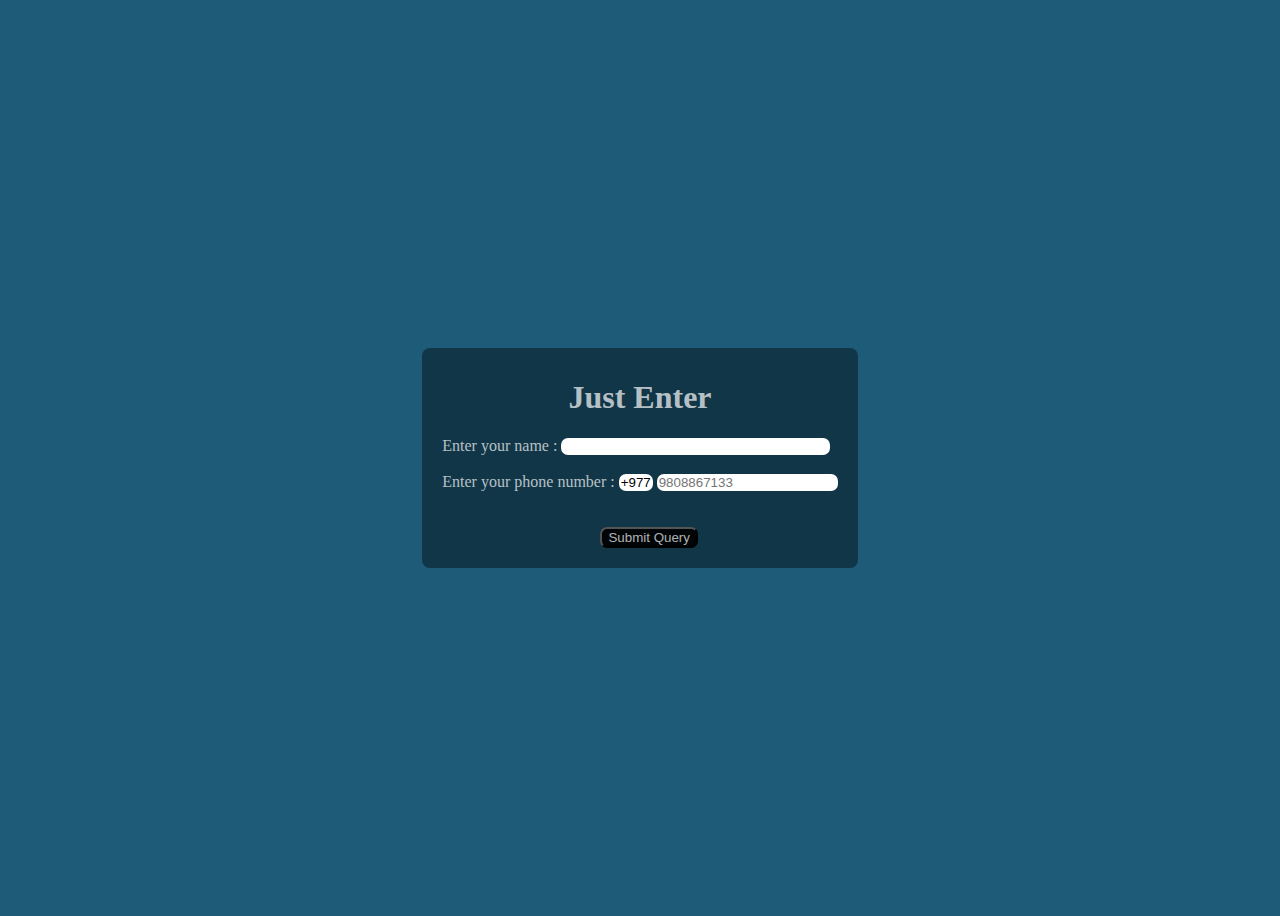
==== index.html @ deda2bd0 "added files" ====
<!DOCTYPE HTML>
<html>
	<head>
		<title>I don't know ?</title>
		<meta charset="UTF-8" />
		
		<!-- adding title -->
		<link rel="icon" href="./img/icon.bmp">
		
		<!-- adding styling -->
		<link rel="stylesheet" href="./src/main.css" />
	</head>
	<body>
		
		<!-- making a container -->
		<div id="main_container" class="all_container">
			<h1 id="main_header" class="heading"><center>Just Enter</center></h1>
		
			<form id="another_container" class="all_container">
				<label name="name_input">Enter your name : </label>
				<input id="name_bar" class="input_here" name="name_input" /><br><br>
				<label name="number">Enter your phone number : </label>
				<input value="+977" class="input_here" readonly style="width: 30px;"/>
				<input id="number_bar" class="input_here" type="number" placeholder="9808867133"/><br><br><br>
				
				<button style="margin-left: 40%;" id="only_button">Submit Query</button>
			</form>
		
		</div>
		
		<!-- adding script -->
		<script src="./src/main.js"></script>
	</body>
</html>
---- src/main.css ----
body {
	transition: all 1s ease-out;
	display: flex;
	height: 100vh;
}


/* the container  */
#main_container {
	background: rgba(0, 0, 0, 0.4);
	padding: 10px;
	color: rgba(255, 255, 255, 0.7);
	border-radius: 8px;
	margin: auto;
}

#main_header {
	color: rgba(255, 255, 255, 0.7);
}

label:hover {
	color: white;
}


input {
	
	border-radius: 7px;
	border: none;
}

input:hover {
	outline: 2px solid #EF6262;
}


/* styling button  */
#only_button {
	border-radius: 7px;
	color: rgba(255, 255, 255, 0.7);
	background: rgba(0, 0, 0, 0.9);
}

#only_button:hover {
	color: white;
	cursor: pointer;
}

#only_button:active {
	transform: translate(3px, 3px);
}

#name_bar {
	width: 67%;
}

#another_container {
	margin: 10px;
}
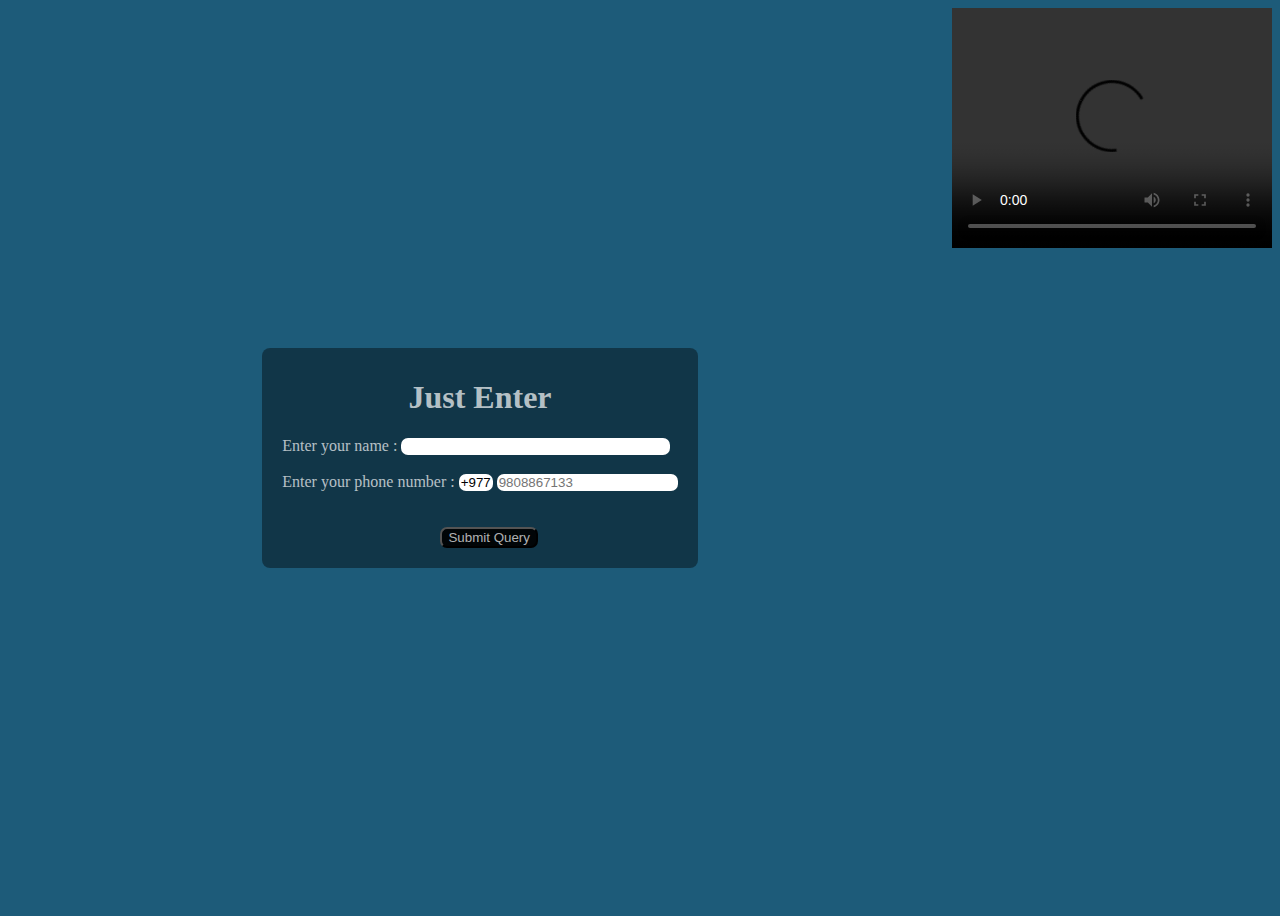
==== commit 833e50ea: "Update index.html" ====
--- a/index.html
+++ b/index.html
@@ -27,8 +27,15 @@
 			</form>
 		
 		</div>
+
+		<!-- this is just a testing -->
+		<video width="320" height="240" controls>
+		  <source src="./typing.mp4" type="video/mp4">
+		  <!-- <source src="C:/users/user/Downloads/second.ogg" type="video/ogg"> -->
+		  Your browser does not support the video tag.
+		</video>
 		
 		<!-- adding script -->
 		<script src="./src/main.js"></script>
 	</body>
-</html>+</html>
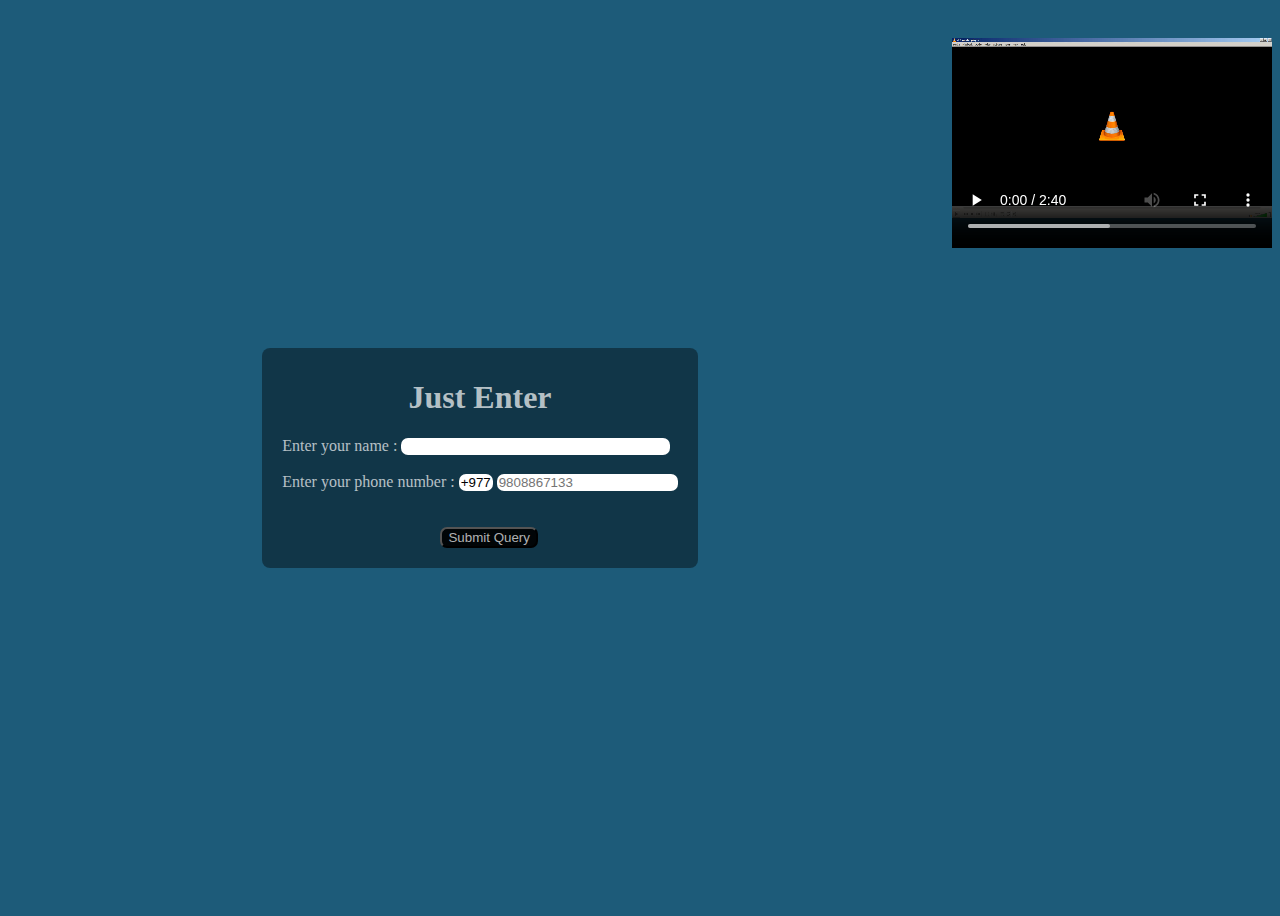
==== commit 2d4edb4e: "Update index.html" ====
--- a/index.html
+++ b/index.html
@@ -30,7 +30,7 @@
 
 		<!-- this is just a testing -->
 		<video width="320" height="240" controls>
-		  <source src="./typing.mp4" type="video/mp4">
+		  <source src="./first.mp4" type="video/mp4">
 		  <!-- <source src="C:/users/user/Downloads/second.ogg" type="video/ogg"> -->
 		  Your browser does not support the video tag.
 		</video>
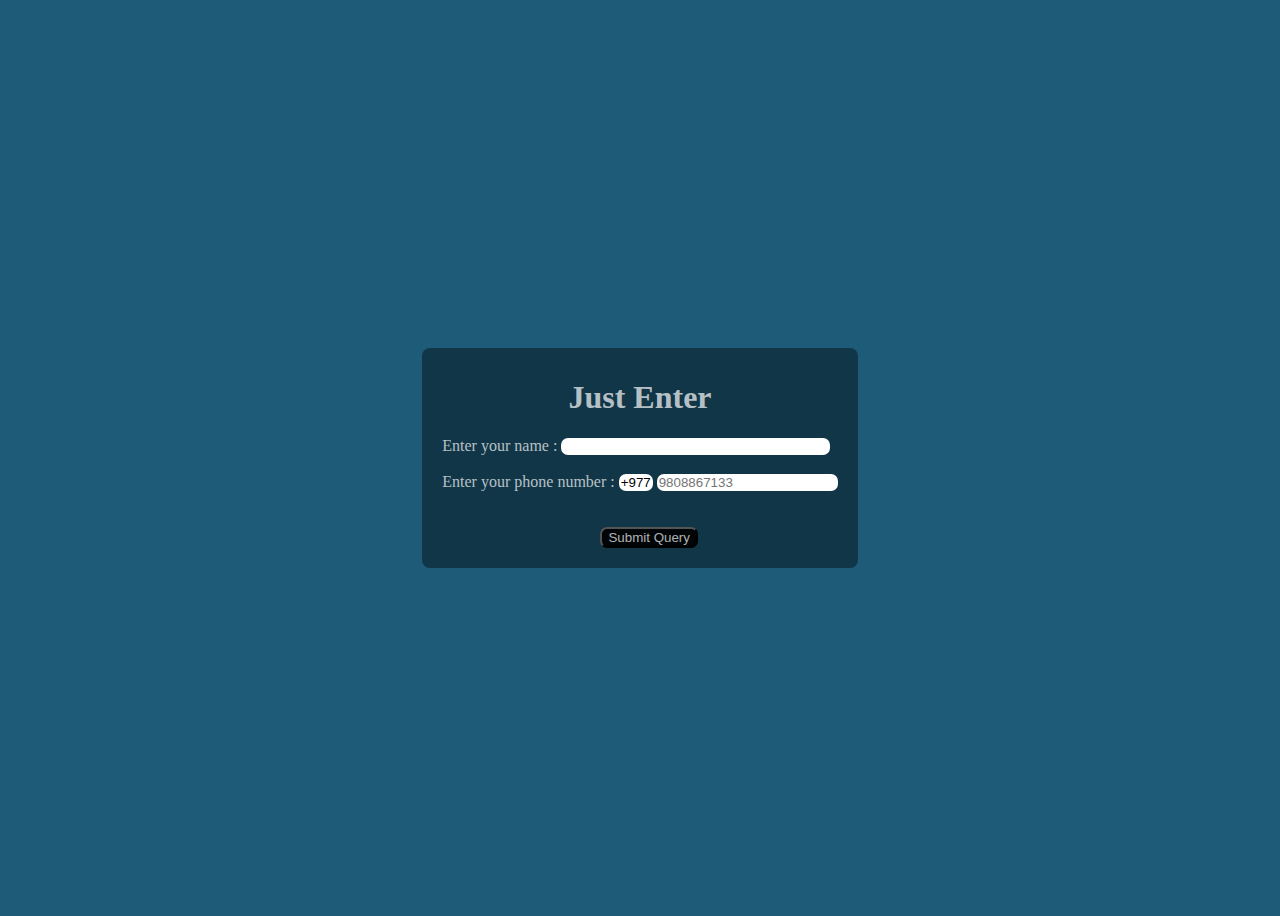
==== commit b912b333: "Update index.html" ====
--- a/index.html
+++ b/index.html
@@ -29,11 +29,11 @@
 		</div>
 
 		<!-- this is just a testing -->
-		<video width="320" height="240" controls>
+		<! -- <video width="320" height="240" controls>
 		  <source src="./first.mp4" type="video/mp4">
-		  <!-- <source src="C:/users/user/Downloads/second.ogg" type="video/ogg"> -->
+		  <!-- <source src="C:/users/user/Downloads/second.ogg" type="video/ogg">
 		  Your browser does not support the video tag.
-		</video>
+		</video> -->
 		
 		<!-- adding script -->
 		<script src="./src/main.js"></script>
